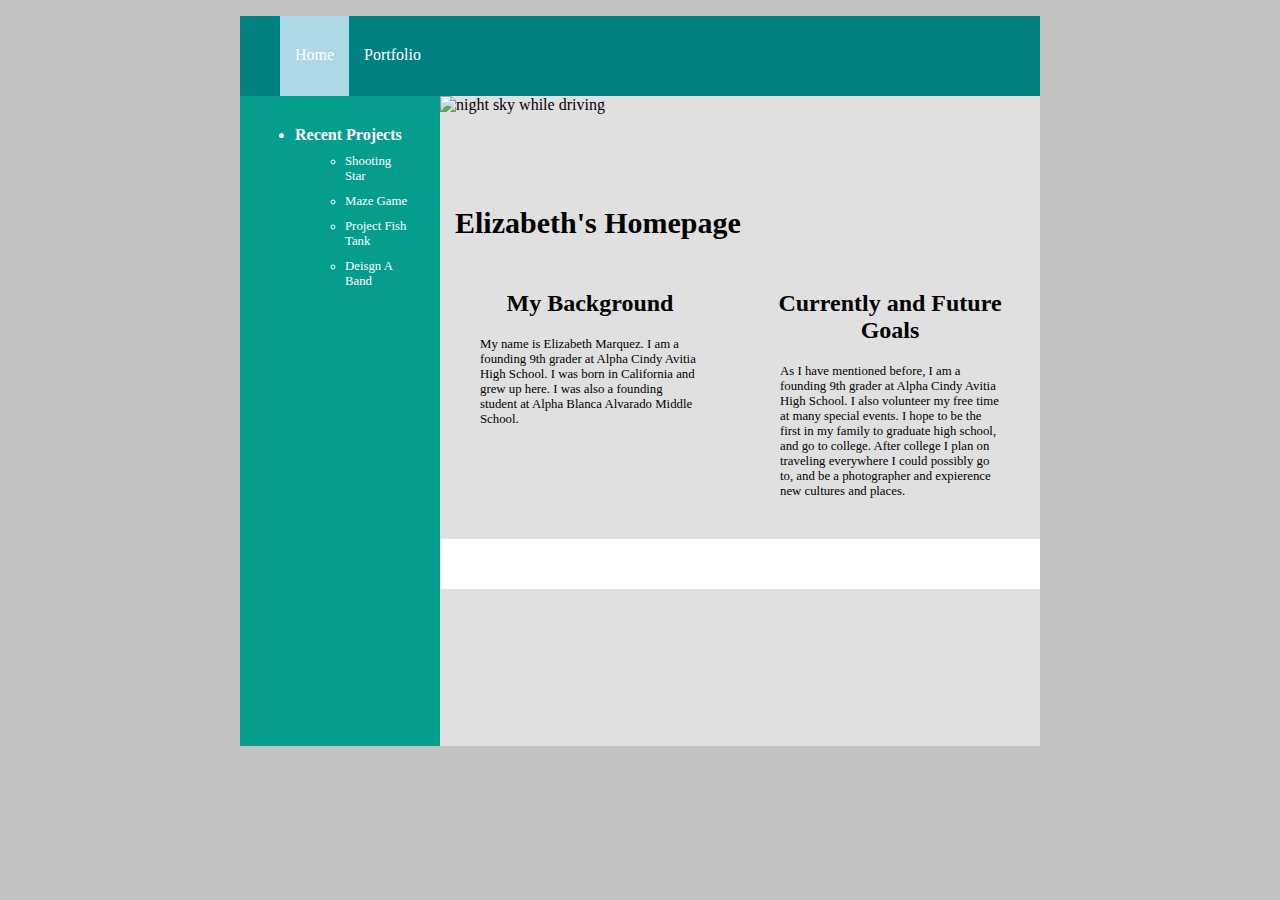
==== index.html @ dc7c00d2 "edited recent projects" ====
<!DOCTYPE html>
<html>
<head>
  <!-- TODO: Update Title -->
  <title>Elizabeth's Web Page</title>
  
  <!-- Include the following stylesheet (controls sytle of navbar and footer) -->
  <link rel="stylesheet" type="text/css" href="./css/style.css">
  
  <!-- TODO: Change CSS colors and image so that it matches your desired theme -->
  <style>
    body {
      font-family: Verdana;
      background-color:#C2C2C2;
    }
    
    /* TODO: Make sure the height of your page is big enough */
    .main {
      clear: left;
      min-width: 600px;
      max-width: 800px;
      height:650px;
      margin:0 auto;
    }

    .main-page{
      display: block;
      float:right;
      background-color:#E0E0E0;
      height:100%;
      width:75%;
      box-sizing:border-box;
    }

    .sidebar {
      box-sizing:border-box;
      padding:10px;
      float:left;
      width:25%;
      height:100%;
      background-color: #059D8E;
    }

    .sidebar-nav{
      margin: 15px 0px;
      color:#FFFFFF;
    }

    .sidebar li {
      margin: 20px 5px 0px;
    }

    .sidebar ul ul li{
      margin: 10px 15px 0px;
      font-size:0.8em;
    }

    .sidebar ul ul li a{
      text-decoration: none;
      color: #FFFFFF;
    }

    .sidebar ul ul li a:hover{
      color: #F26101;
    }

    .image-container {
      height:100px;
      width:100%;
      position: relative;
      /* TODO: Update the following image */
      background-image: url("./img/home/south_sister.jpg");
      background-repeat: no-repeat;
      background-size: 100% 100px;
    }

    .main-title {
      margin: 10px 15px;
      font-size: 30px;
    }

    .left-panel{
      box-sizing: border-box;
      width: 50%;
      float:left;
      padding:20px;
    }

    .right-panel{
      box-sizing: border-box;
      width: 50%;
      float:left;
      padding:20px;
    }

    .sub-title {
      text-align: center;
    }

    .text-info {
      font-size: 0.8em;
      margin: 20px;
    }

  </style>
</head>
<body>
    <div class="navbar">
        <ul class="navigation">
            <!-- TODO: Ensure that your Navbar is correct -->
            <li class="active"><a href="">Home</a></li>
            <li><a href="./portfolio.html">Portfolio</a></li>
        </ul>
    </div>

    <div class="main">
        <div class="sidebar">
            <ul class="sidebar-nav">
                <!-- TODO: Update the recent projects -->
                <li><strong>Recent Projects</strong></li>
                <ul>
                    <li><a href="./portfolio.html">Shooting Star</a></li>
                    <li><a href="./portfolio.html">Maze Game</a></li>
                    <li><a href="./portfolio.html">Project Fish Tank</a></li>
                    <li><a href="./portfolio.html">Deisgn A Band</a></li>
                </ul>
            </ul>
        </div>
        <div class="main-page">
            <div class="image-container"><img id="mainimg" src="https://33.media.tumblr.com/b38e34054c460631f2b26fceefb4993f/tumblr_nn3u4amdvP1usb4bmo1_500.gif" alt="night sky while driving">
</div>
            
            <!-- TODO: Update the page title -->
            <h1 class="main-title">Elizabeth's Homepage</h1>
            <!-- TODO: Update the left-panel and right-panel with info from your 90s website -->
            <div class="left-panel">
                <h2 class="sub-title">My Background</h2>
                  <p class="text-info">My name is Elizabeth Marquez. 
                  I am a founding 9th grader at Alpha Cindy Avitia 
                  High School. I was born in California and grew up 
                  here. I was also a founding student at Alpha Blanca
                  Alvarado Middle School.
            </div>
            <div class="right-panel">
                <h2 class="sub-title">Currently and Future Goals</h2>
                <p class="text-info">As I have mentioned before, 
                I am a founding 9th grader at Alpha Cindy Avitia 
                High School. I also volunteer my free time at many 
                special events. I hope to be the first in my family 
                to graduate high school, and go to college. After 
                college I plan on traveling everywhere I could 
                possibly go to, and be a photographer and expierence 
                new cultures and places. 
            </div>

        <!-- TODO: Add anything you want to the footer -->
        <div class="footer">
        </div>
    </div>
    
    

</body>
</html>
---- css/style.css ----
/* NAVBAR CSS BEGIN */
    .nav li {
      line-height: 40px;
      padding:20px;
      list-style: none;
      display: inline-block;
      background-color: white;
    }

    /* Select all child links in a nav element */
    .nav a {
      text-decoration: none;
    }

    .navbar-outside {
      display:block;
      background-color: #313732;
      height:80px;
    }

    .navbar {
      display:block;
      background-color: teal;
      height:80px;
      margin:0 auto;
      min-width:600px;
      max-width:800px;
    }

    .navigation li {
      padding: 30px 15px;
      list-style: none;
      text-decoration: none;
      float:left;
      height: 20px;
    }

    .navigation li a {
      text-decoration: none;
      color:#FFFFFF;
    }

    .navigation li:hover {
      background-color: lightGreen;
    }
    
    .active {
        background-color: lightBlue;
        color: white;
    }
    /* END NAVBAR CSS */
    
    /* FOOTER */
    .footer{
      min-width:600px;
      max-width:800px;
      margin:0 auto;
      background-color: white;
      height:50px;
      clear:both;
    }
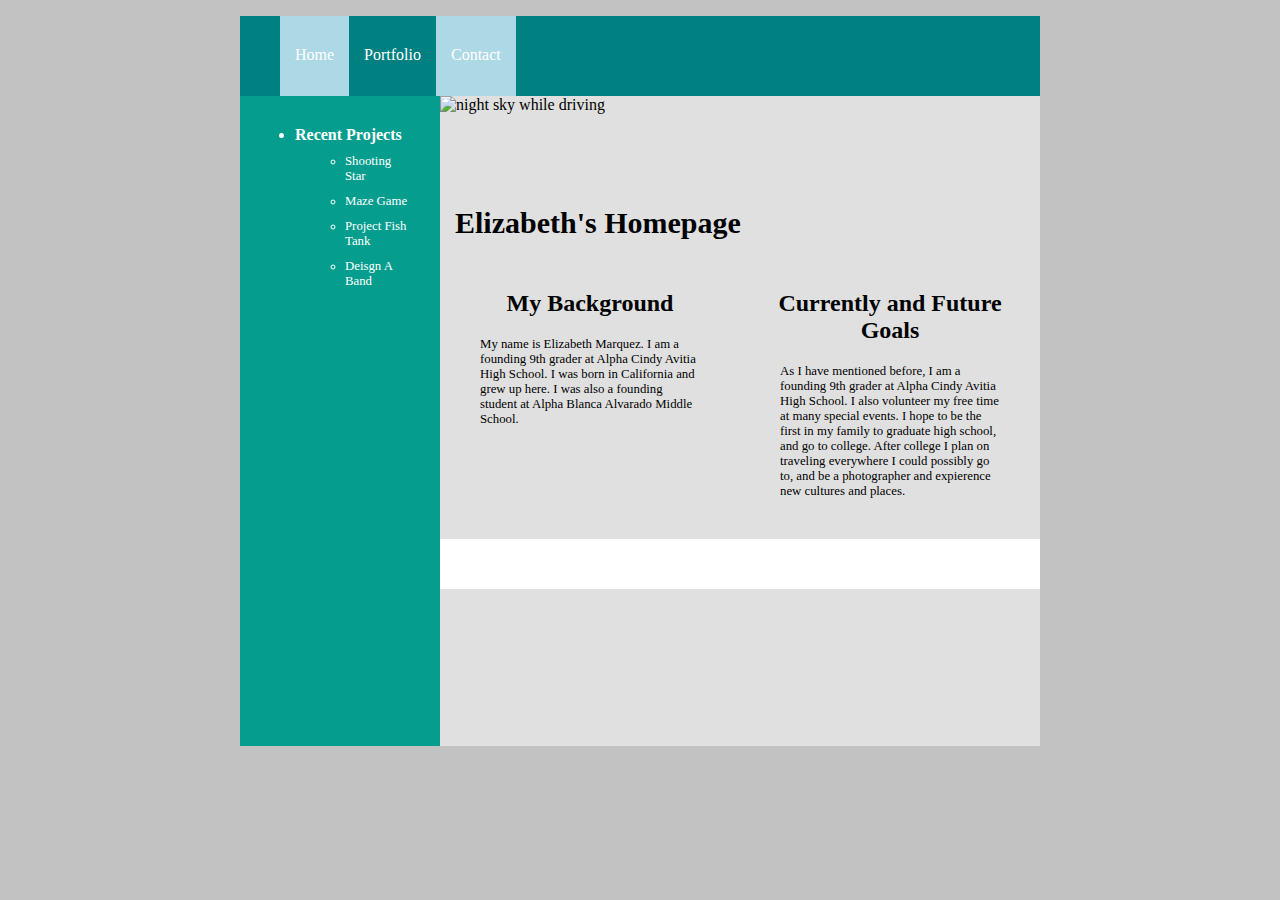
==== commit c3cf6949: "added contact in navbar" ====
--- a/index.html
+++ b/index.html
@@ -110,6 +110,7 @@
             <!-- TODO: Ensure that your Navbar is correct -->
             <li class="active"><a href="">Home</a></li>
             <li><a href="./portfolio.html">Portfolio</a></li>
+            <li class="active"><a href="">Contact</a></li>
         </ul>
     </div>
 
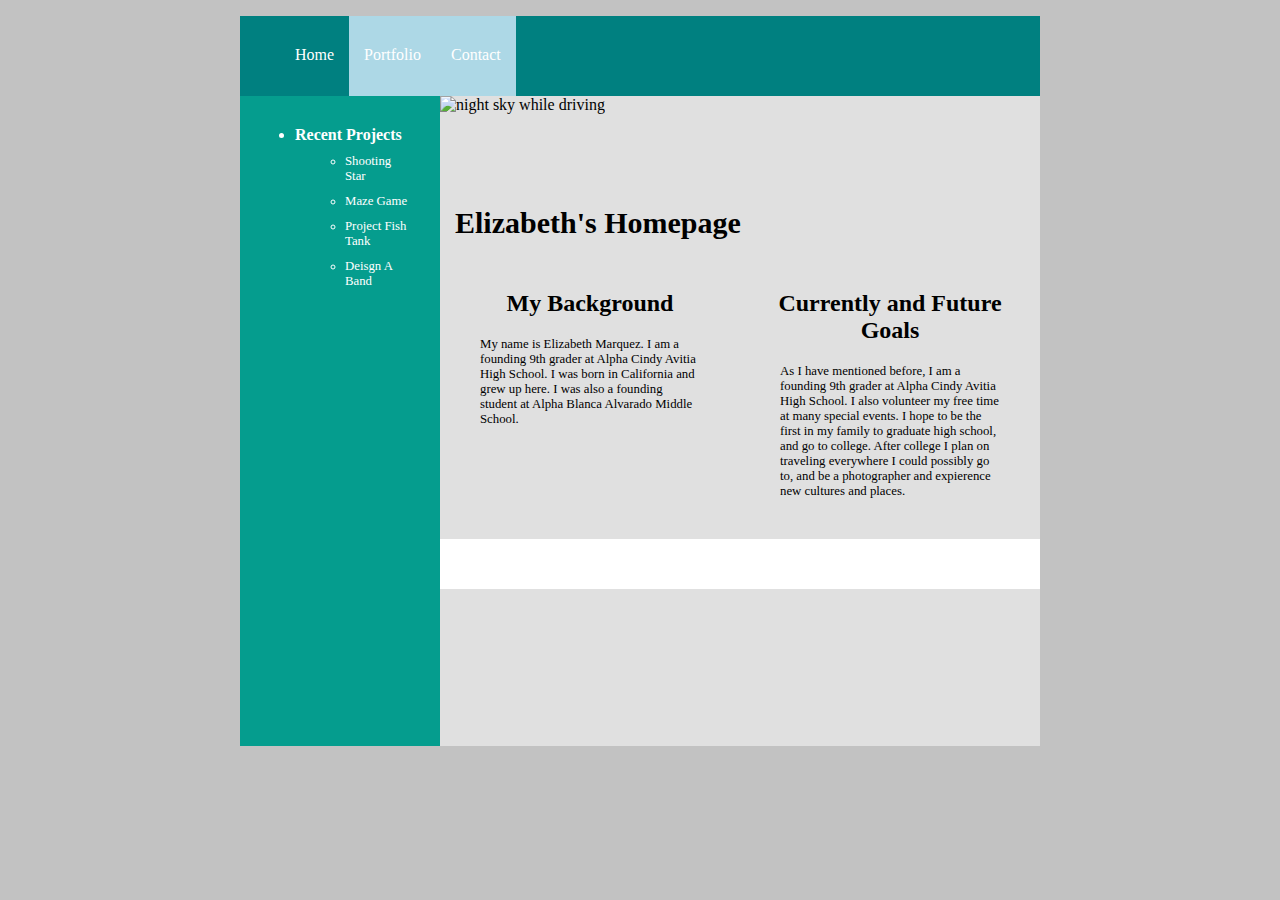
==== commit b3d99c4b: "edited navbar" ====
--- a/index.html
+++ b/index.html
@@ -108,9 +108,9 @@
     <div class="navbar">
         <ul class="navigation">
             <!-- TODO: Ensure that your Navbar is correct -->
-            <li class="active"><a href="">Home</a></li>
-            <li><a href="./portfolio.html">Portfolio</a></li>
-            <li class="active"><a href="">Contact</a></li>
+            <li><a href="./index.html">Home</a></li>
+            <li class="active"><a href="./portfolio.html">Portfolio</a></li>
+            <li class="active"><a href="./contact.html">Contact</a></li>
         </ul>
     </div>
 
@@ -128,7 +128,7 @@
             </ul>
         </div>
         <div class="main-page">
-            <div class="image-container"><img id="mainimg" src="https://33.media.tumblr.com/b38e34054c460631f2b26fceefb4993f/tumblr_nn3u4amdvP1usb4bmo1_500.gif" alt="night sky while driving">
+            <div class="image-container"><img id="mainimg" src="https://33.media.tumblr.com/b38e34054c460631f2b26fceefb4993f/tumblr_nn3u4amdvP1usb4bmo1_500.gif" alt="night sky while driving" height= 100 width=450>
 </div>
             
             <!-- TODO: Update the page title -->
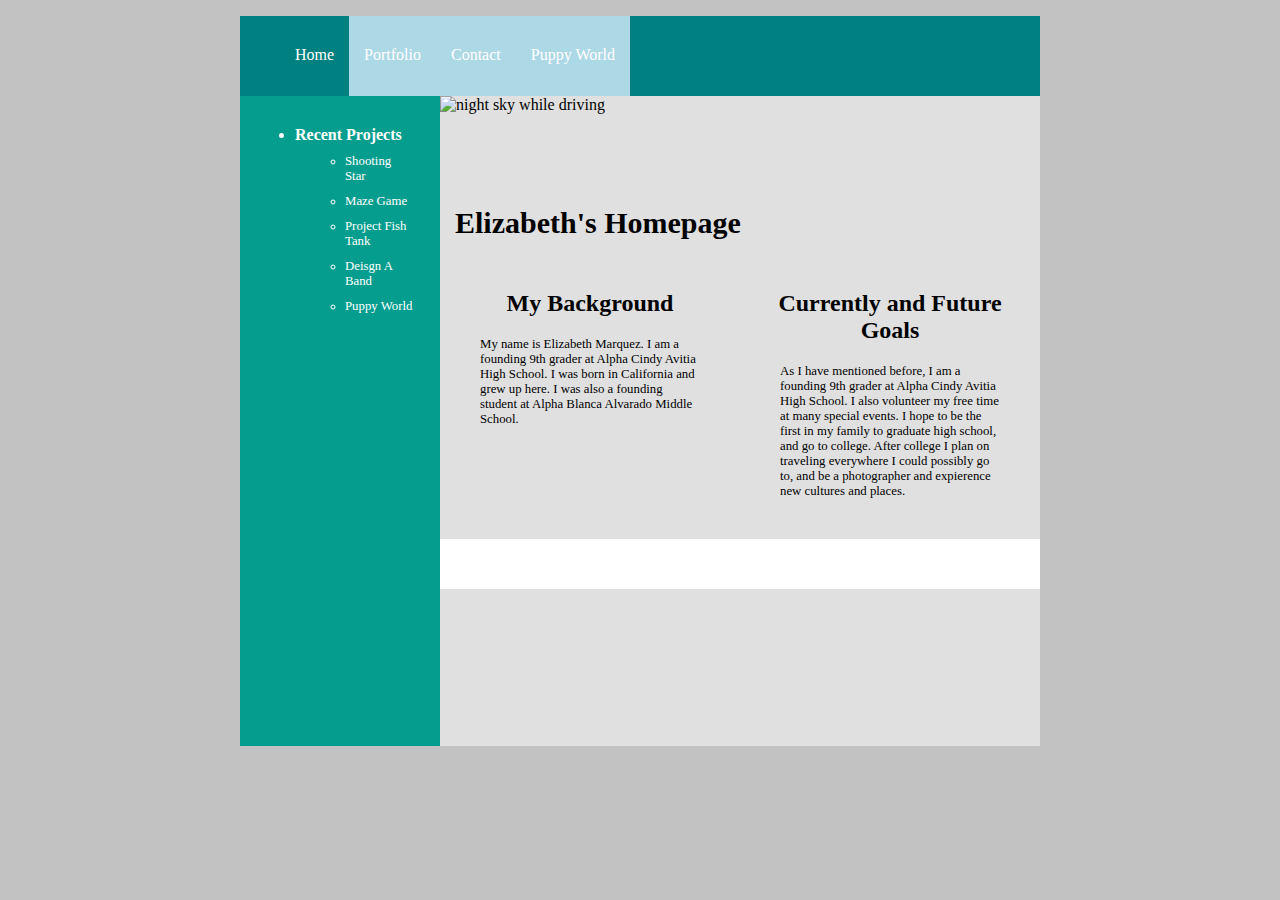
==== commit 34e200df: "added Puppy World" ====
--- a/index.html
+++ b/index.html
@@ -111,6 +111,7 @@
             <li><a href="./index.html">Home</a></li>
             <li class="active"><a href="./portfolio.html">Portfolio</a></li>
             <li class="active"><a href="./contact.html">Contact</a></li>
+            <li class="active"><a href="./puppyworld.html">Puppy World</a></li>
         </ul>
     </div>
 
@@ -124,6 +125,7 @@
                     <li><a href="./portfolio.html">Maze Game</a></li>
                     <li><a href="./portfolio.html">Project Fish Tank</a></li>
                     <li><a href="./portfolio.html">Deisgn A Band</a></li>
+                    <li><a href="./puppyworld.html">Puppy World</a></li>
                 </ul>
             </ul>
         </div>
